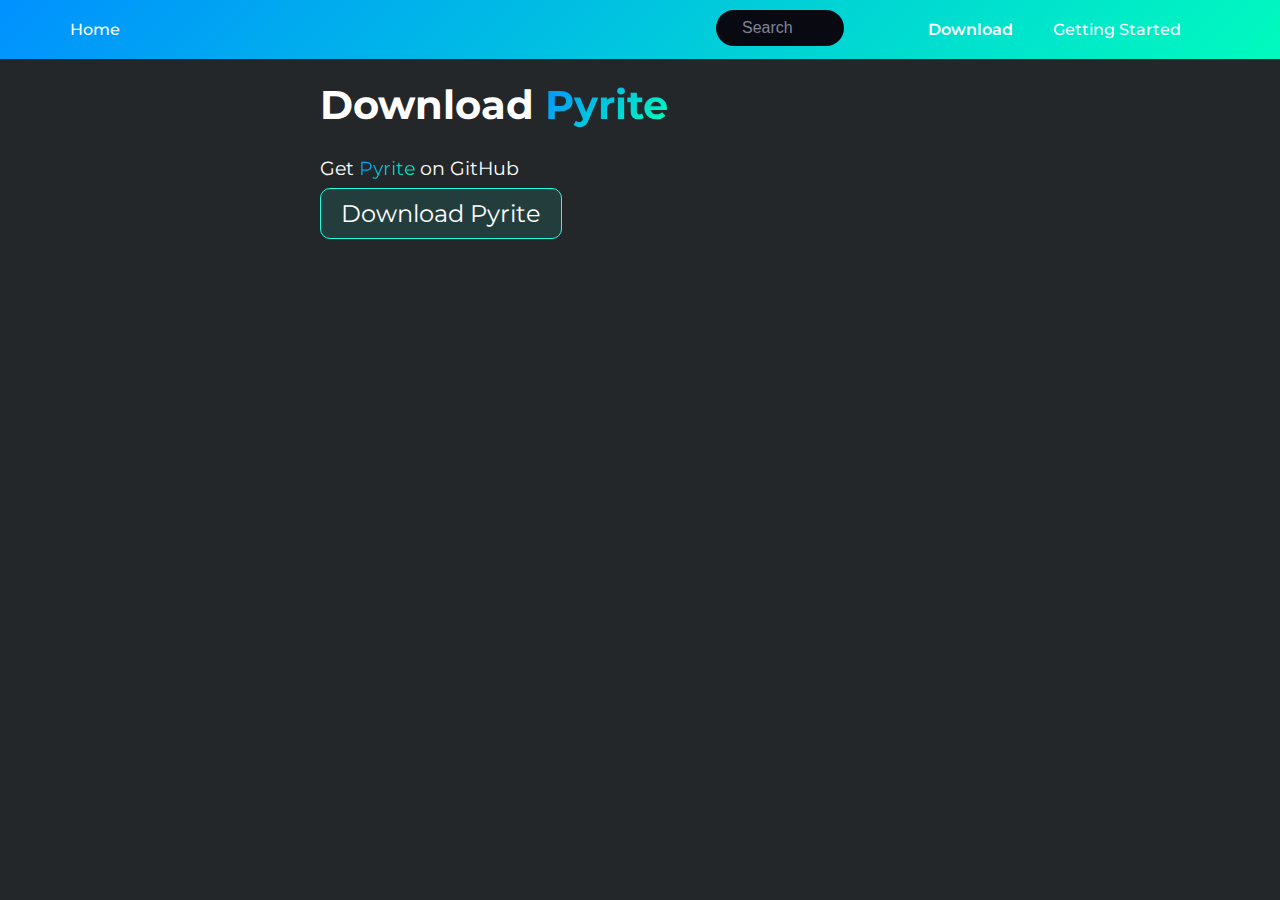
==== download/index.html @ d439c35b "Pyrite v1" ====
<!DOCTYPE html>
<html>
    <head>
        <link rel="icon" href="./logo.png"/>
        <title>Pyrite - Command Compiler</title>
        <meta charset="UTF-8"/>
        <link rel="preconnect" href="https://fonts.googleapis.com"/>
        <link rel="preconnect" href="https://fonts.gstatic.com" crossorigin/>
        <link href="https://fonts.googleapis.com/css2?family=Montserrat:ital,wght@0,100..900;1,100..900&display=swap" rel="stylesheet"/>
        <link rel="stylesheet" href="./css/main.css"/>
        <link rel="stylesheet" href="/css/main.css"/>
        <link rel="stylesheet" href="./css/download.css"/>
        <link rel="stylesheet" href="/css/download.css"/>
    </head>
    <body>
        <ul id="navbar">
            <li class="navlink"><a href="/">Home</a></li>
            <li class="navbreak" style="width:45%;"></li>
            <button id="search">
                <span>search</span>
            </button>
            <li class="navbreak" style="width:5%"></li>
            <li class="navlink"><a class="selected">Download</a></li>
            <li class="navlink"><a href="/docs/tutorial/">Getting Started</a></li>
        </ul>
        <div id="content">
            <h1>Download <span class="supertext">Pyrite</span></h1>
            <p>Get <span class="supertext">Pyrite</span> on GitHub</p>
            <a class="button" style="font-size: 1.5em;">Download Pyrite</a>
        </div>
    </body>
</html>
---- css/main.css ----
body {
    margin: 0;
    font-family: "Montserrat", sans-serif;
    font-style: normal;
    background-color: #23272a;
    color: white;
}

#content {
    margin: 70px 150px;
    height: 100%;
}

#navbar {
    z-index: 1;
    list-style-type: none;
    position: fixed;
    width: 100%;
    margin: 0;
    padding-left: 50px;
    top: 0px;
    background: linear-gradient(135deg, #0091ff, #00ffbb);
    overflow: hidden;
    align-items: center;
    font-weight: 500;
}

.navbreak {
    float: left;
    height: 1px;
}

.navlink {
    float: left;
}

.navlink a {
    text-decoration: none;
    color: white;
    display: block;
    padding: 20px;
    text-align: center;
    background-color: transparent;
    padding: 20px;
    transition: all 0.2s;
}

.navlink .selected {
    font-weight: 600;
}

#search {
    float: left;
    width: 10%;
    height: 36px;
    border: 0;
    border-radius: 40px;
    align-items: center;
    transition: all 0.2s;
    box-shadow: none;
    margin-top: 10px;
    background-color: #090a11;
    color: #7f8497;
    cursor: pointer;
}

#search span {
    font-size: 1rem;
    padding: 0 12px 0 20px;
    float: left;
    text-transform: capitalize;
}

#search:hover {
    box-shadow: white 0px 0px 0px 2px;
    background-color: rgb(6, 7, 12);
    color: rgb(200, 200, 200);
}

#search-popup {
    position: relative;
    display: inline-block;
}

#search-popup {
    visibility: hidden;
    width: 160px;
    background-color: #555;
    color: #fff;
    text-align: center;
    border-radius: 6px;
    padding: 8px 0;
    position: absolute;
    z-index: 1;
    bottom: 125%;
    left: 50%;
    margin-left: -80px;
}

.show {
    visibility: visible;
    animation: fadeIn 1s;
}

#search-popup::after {
    content: "";
    position: absolute;
    top: 100%;
    left: 50%;
    margin-left: -5px;
    border-width: 5px;
    border-style: solid;
    border-color: #555 transparent transparent transparent;
}

@keyframes fadeIn {
    from { opacity: 0; }
    to { opacity: 1; }
}

.navlink a:hover {
    background-color: rgba(255, 255, 255, 0.5);
}

.supertext {
    background: linear-gradient(135deg, #0091ff, #00ffbb);
    color: transparent;
    background-clip: text;
    display: inline;
}

.button {
    background-color: rgba(31, 254, 224, 0.1);
    scale: 1;
    transition: all 0.2s;
    border: 1px solid rgb(31, 254, 224);
    border-radius: 10px;
    text-align: center;
    padding: 10px 20px;
    text-decoration: none;
    color: inherit;
}

.button:hover {
    background-color: rgba(31, 254, 224, 0.3);
    scale: 1.1;
}
---- css/download.css ----
#content {
    margin: 80px 25%;
}

h1 {
    font-size: 2.5em;
}

p {
    font-size: 1.2em;
}
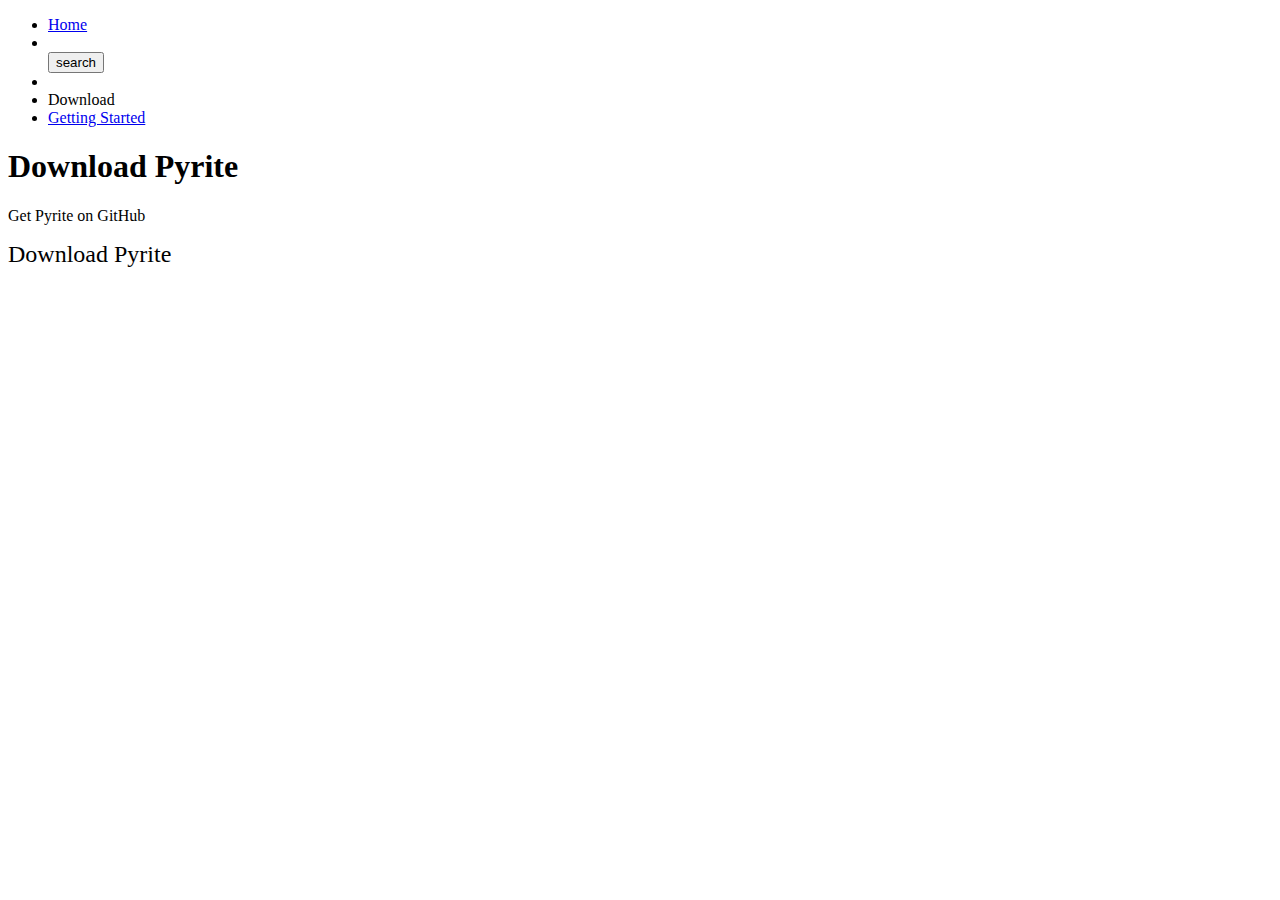
==== commit 87bb3eec: "references /pyrite/ instead of ./" ====
--- a/download/index.html
+++ b/download/index.html
@@ -1,27 +1,25 @@
 <!DOCTYPE html>
 <html>
     <head>
-        <link rel="icon" href="./logo.png"/>
+        <link rel="icon" href="/pyrite/logo.png"/>
         <title>Pyrite - Command Compiler</title>
         <meta charset="UTF-8"/>
         <link rel="preconnect" href="https://fonts.googleapis.com"/>
         <link rel="preconnect" href="https://fonts.gstatic.com" crossorigin/>
         <link href="https://fonts.googleapis.com/css2?family=Montserrat:ital,wght@0,100..900;1,100..900&display=swap" rel="stylesheet"/>
-        <link rel="stylesheet" href="./css/main.css"/>
-        <link rel="stylesheet" href="/css/main.css"/>
-        <link rel="stylesheet" href="./css/download.css"/>
-        <link rel="stylesheet" href="/css/download.css"/>
+        <link rel="stylesheet" href="/pyrite/css/main.css"/>
+        <link rel="stylesheet" href="/pyrite/css/download.css"/>
     </head>
     <body>
         <ul id="navbar">
-            <li class="navlink"><a href="/">Home</a></li>
+            <li class="navlink"><a href="/pyrite">Home</a></li>
             <li class="navbreak" style="width:45%;"></li>
             <button id="search">
                 <span>search</span>
             </button>
             <li class="navbreak" style="width:5%"></li>
             <li class="navlink"><a class="selected">Download</a></li>
-            <li class="navlink"><a href="/docs/tutorial/">Getting Started</a></li>
+            <li class="navlink"><a href="/pyrite/docs/tutorial/">Getting Started</a></li>
         </ul>
         <div id="content">
             <h1>Download <span class="supertext">Pyrite</span></h1>
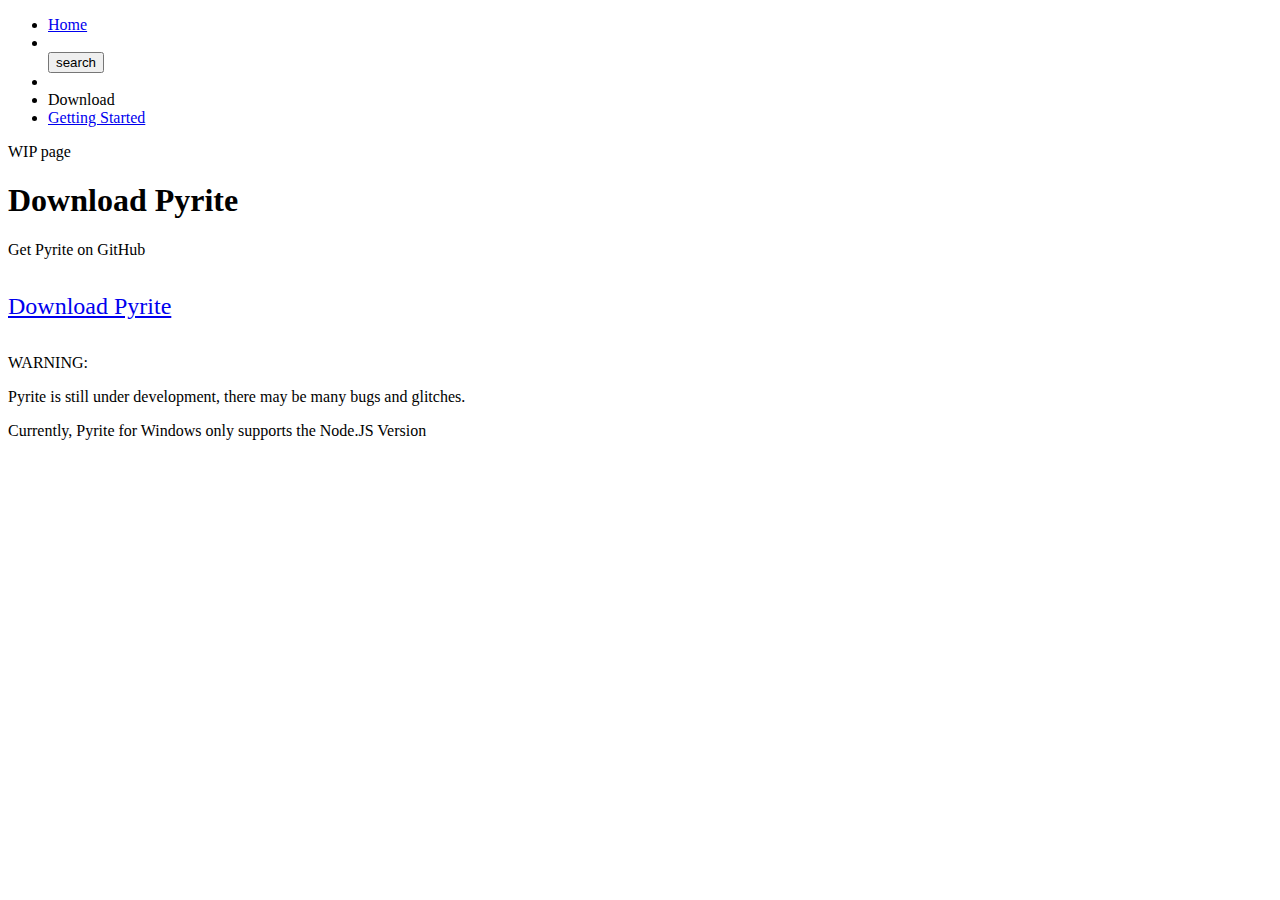
==== commit cc543e2f: "fixed href problems" ====
--- a/download/index.html
+++ b/download/index.html
@@ -19,12 +19,18 @@
             </button>
             <li class="navbreak" style="width:5%"></li>
             <li class="navlink"><a class="selected">Download</a></li>
-            <li class="navlink"><a href="/pyrite/docs/tutorial/">Getting Started</a></li>
+            <li class="navlink"><a href="/pyrite/docs/tutorial.md">Getting Started</a></li>
         </ul>
         <div id="content">
+            WIP page
             <h1>Download <span class="supertext">Pyrite</span></h1>
             <p>Get <span class="supertext">Pyrite</span> on GitHub</p>
-            <a class="button" style="font-size: 1.5em;">Download Pyrite</a>
+            <br>
+            <a class="button" style="font-size: 1.5em;" href="https://github.com/SolarFlurry/pyrite/releases">Download Pyrite</a>
+            <br><br>
+            <p>WARNING:</p>
+            <p>Pyrite is still under development, there may be many bugs and glitches.</p>
+            <p>Currently, Pyrite for Windows only supports the Node.JS Version</p>
         </div>
     </body>
 </html>